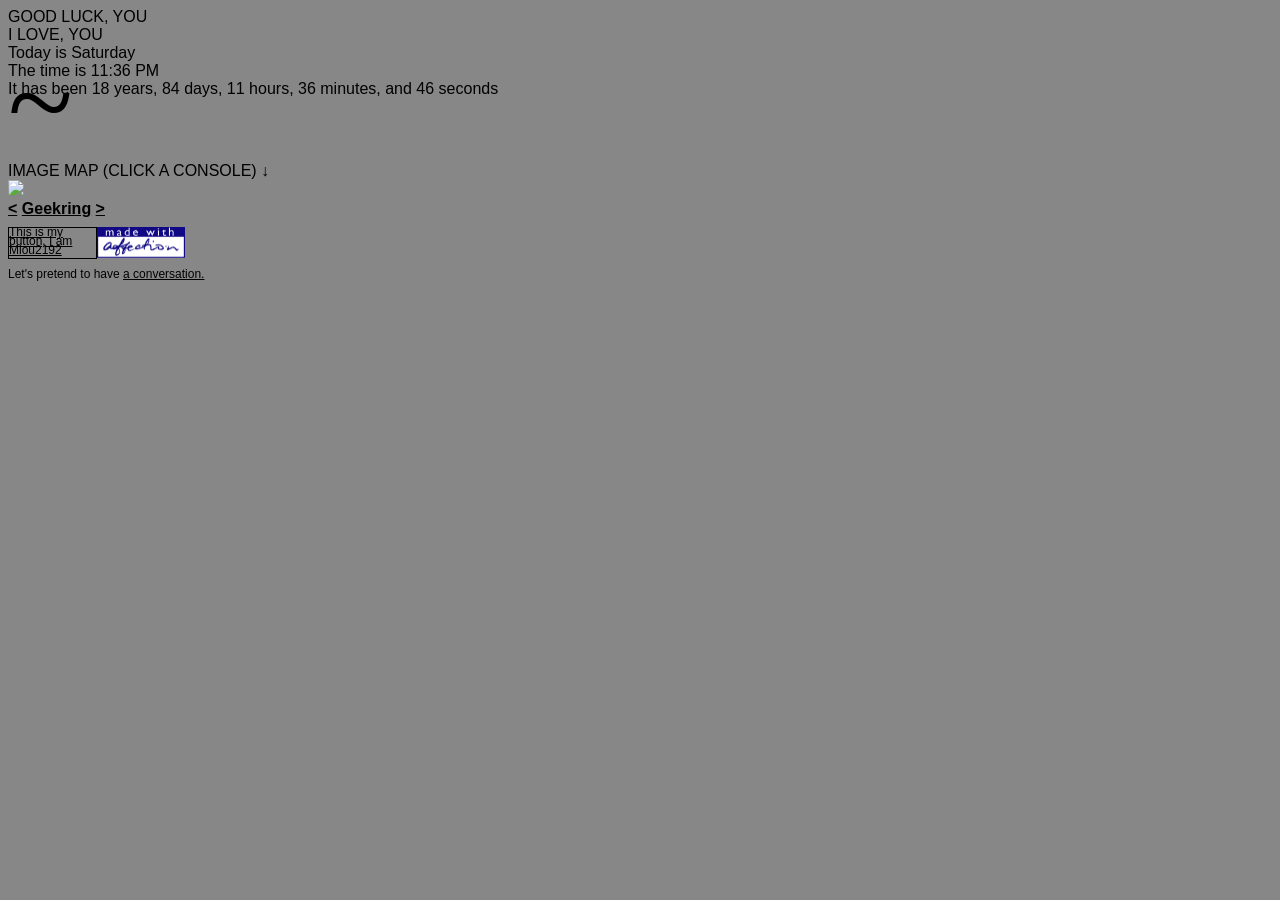
==== index.html @ 61175ba4 "Add files via upload" ====
<!DOCTYPE html>
<html>
  <head>
    <meta charset="UTF-8">
    <meta name="viewport" content="width=device-width, initial-scale=1.0">
    <title>~miou2192</title>
<style>
body {
  font-family: arial;
  background-color: #878787;
}
a {
  color: black;
}
.dropbtn {
  background-color: #878787;
  color: black;
  padding: 0px;
  line-height: 0px;
  font-family: times;
  font-size: 70px;
  border: none;
}

.dropdown {
  position: relative;
  display: inline-block;
}

.dropdown-content {
  display: none;
  position: absolute;
  background-color: white;
  width: 60px;
  z-index: 1;
  font-family: arial;
  font-size: 12px;
}

.dropdown-content a {
  color: black;
  padding: 2px;
  text-decoration: none;
  display: block;
}

.dropdown-content a:hover {background-color: #ddd;}

.dropdown:hover .dropdown-content {display: block;}

.dropdown:hover .dropbtn {color: #3e8e41;}

.hide {
  display: none;
}

area target {
  background-color: red;
}

</style>
  </head>
  <body>
   <script type="text/javascript">
        document.write("GOOD LUCK, YOU");
        document.write("<br/>");
        document.write("I  LOVE, YOU");
        document.write("<br/>");
        let myDate = new Date();
        let myDay = myDate.getDay();

        // Array of days. 
        let weekday = ['Sunday', 'Monday', 'Tuesday',
            'Wednesday', 'Thursday', 'Friday', 'Saturday'
        ];
        document.write("Today is " + weekday[myDay]);
        document.write("<br/>");

        // get hour value. 
        let hours = myDate.getHours();
        let ampm = hours >= 12 ? 'PM' : 'AM';
        hours = hours % 12;
        hours = hours ? hours : 12;
        let minutes = myDate.getMinutes();
        minutes = minutes < 10 ? '0' + minutes : minutes;
        let myTime = hours + ":" + minutes + " " + ampm;
        document.write("\tThe time is " + myTime); 
        
    </script>
    <div class="countup" id="countup1">
  It has been
  <span class="timeel years">00</span>
  <span class="timeel timeRefYears">years,</span>
  <span class="timeel days">00</span>
  <span class="timeel timeRefDays">days,</span>
  <span class="timeel hours">00</span>
  <span class="timeel timeRefHours">hours,</span>
  <span class="timeel minutes">00</span>
  <span class="timeel timeRefMinutes">minutes,</span>
  and
  <span class="timeel seconds">00</span>
  <span class="timeel timeRefSeconds">seconds</span>
</div>
    <p style="font-size:120px; font-family:times; padding-top:5px; padding-bottom:5px; margin:0px; line-height:0px;">~</p>
<br>
<br>
<br>
    IMAGE MAP (CLICK A CONSOLE) ↓
    <br>
<img src="Image/myconsoles.png" usemap="#image-map">
<map name="image-map">
    <area target="" alt="list" title="list" href="/list" coords="155,329,151,321,170,201,191,201,193,208,194,215,197,222,202,226,206,223,203,215,203,206,203,199,211,199,211,204,211,212,210,219,211,225,214,229,219,227,224,224,227,217,230,209,232,201,237,200,236,205,234,212,240,212,244,206,247,210,237,320,232,327,223,331" shape="poly">
    <area target="" alt="think" title="think" href="/think" coords="250,208,249,252,247,263,241,304,246,310,368,295,369,287,363,239,359,210,340,196" shape="poly">
    <area target="" alt="outgoing" title="outgoing" href="/outgoing" coords="394,188,423,183,427,189,437,243,450,310,446,315,381,328,374,322,368,260,370,253,365,248,360,210,363,204,374,210,380,213,385,207,397,208,402,212,407,210,407,203,412,199,406,194,398,190" shape="poly">
</map>
<br>
<b><a href="https://www.whysf.xyz/">&lt;</a> <a href="https://geekring.net/">Geekring</a> <a href="https://wiljam144.github.io/axolum/">&gt;</a></b>
<div class="clear" style="padding-bottom:9px;"></div>
    <div style="height: 30px; width: 87px; font-size: 12px; line-height: 9px; padding: 0px; border: 1px solid black; float: left;"> <a href="https://miou2192.com/">This is my button, I am Miou2192</a> </div> <img src="affection.gif" style="height: 31px; width: 88px; padding:0px;">
    <div class="clear"></div>
<p style="font-size:12px; padding-top:0px; line-height:0px;">Let's pretend to have <a href="/talk">a conversation.</a></p>

<br>

<script>
window.onload = function() {
  // Month Day, Year Hour:Minute:Second, id-of-element-container
  countUpFromTime("Sep 16, 2008 12:00:00", 'countup1'); // ****** Change this line!
};
function countUpFromTime(countFrom, id) {
  countFrom = new Date(countFrom).getTime();
  var now = new Date(),
      countFrom = new Date(countFrom),
      timeDifference = (now - countFrom);
    
  var secondsInADay = 60 * 60 * 1000 * 24,
      secondsInAHour = 60 * 60 * 1000;
    
  days = Math.floor(timeDifference / (secondsInADay) * 1);
  years = Math.floor(days / 365);
  if (years > 1){ days = days - (years * 365) }
  hours = Math.floor((timeDifference % (secondsInADay)) / (secondsInAHour) * 1);
  mins = Math.floor(((timeDifference % (secondsInADay)) % (secondsInAHour)) / (60 * 1000) * 1);
  secs = Math.floor((((timeDifference % (secondsInADay)) % (secondsInAHour)) % (60 * 1000)) / 1000 * 1);

  var idEl = document.getElementById(id);
  idEl.getElementsByClassName('years')[0].innerHTML = years;
  idEl.getElementsByClassName('days')[0].innerHTML = days;
  idEl.getElementsByClassName('hours')[0].innerHTML = hours;
  idEl.getElementsByClassName('minutes')[0].innerHTML = mins;
  idEl.getElementsByClassName('seconds')[0].innerHTML = secs;

  clearTimeout(countUpFromTime.interval);
  countUpFromTime.interval = setTimeout(function(){ countUpFromTime(countFrom, id); }, 1000);
}
</script>

  </body>
</html>
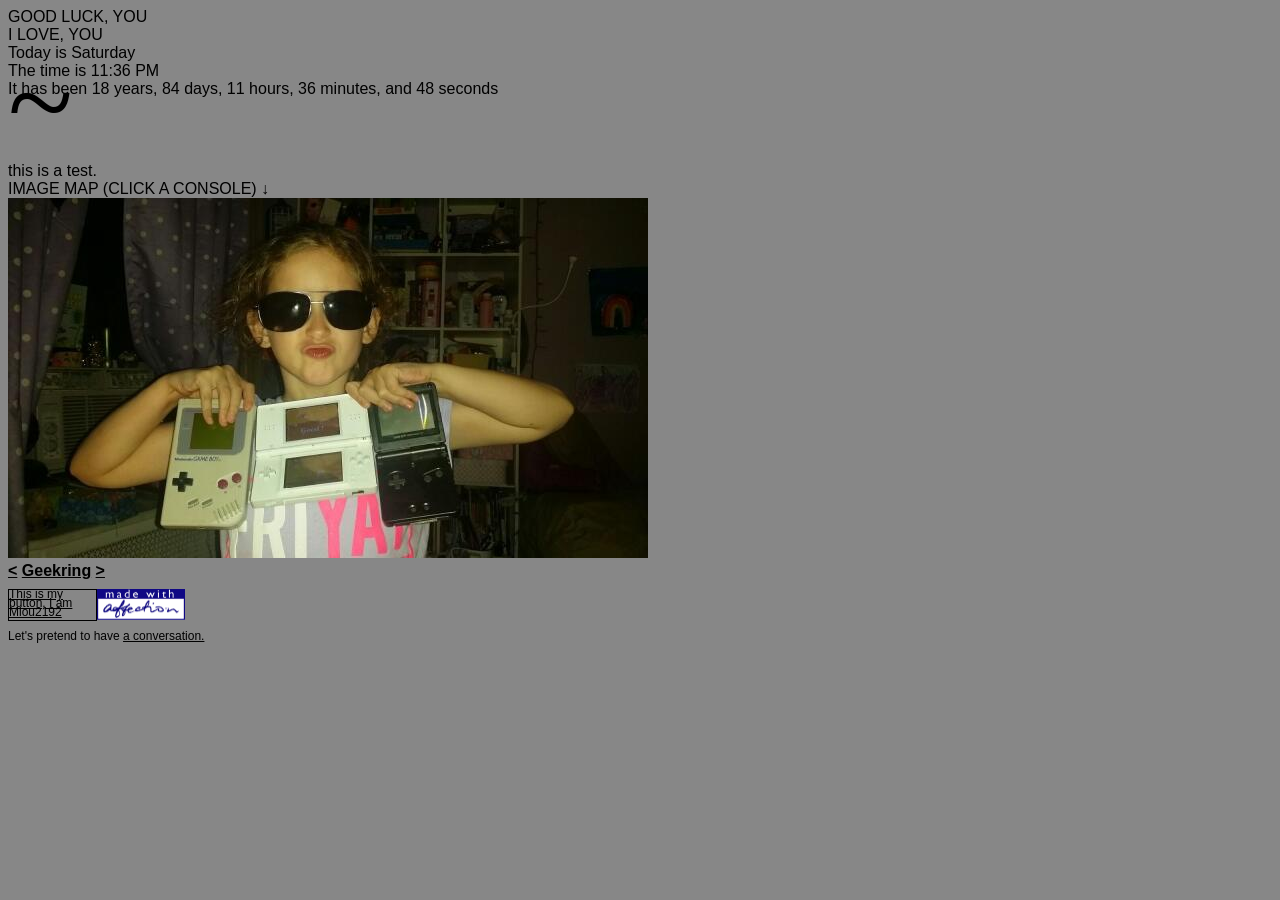
==== commit 550b5bbb: "Update index.html" ====
--- a/index.html
+++ b/index.html
@@ -105,6 +105,7 @@
 <br>
 <br>
 <br>
+    this is a test. <br>
     IMAGE MAP (CLICK A CONSOLE) ↓
     <br>
 <img src="Image/myconsoles.png" usemap="#image-map">
@@ -156,4 +157,4 @@
 </script>
 
   </body>
-</html>+</html>
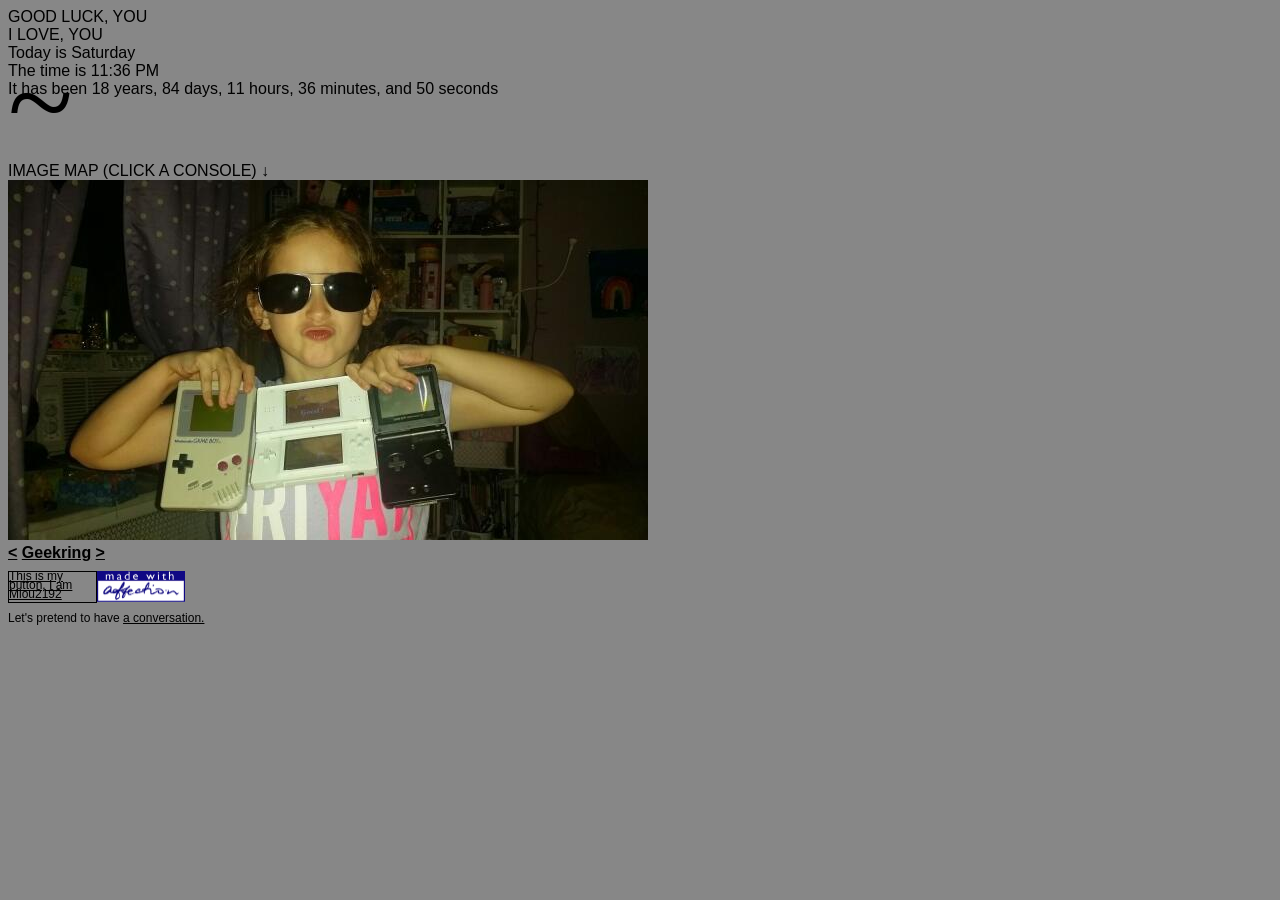
==== commit f2e37843: "Update index.html" ====
--- a/index.html
+++ b/index.html
@@ -105,7 +105,6 @@
 <br>
 <br>
 <br>
-    this is a test. <br>
     IMAGE MAP (CLICK A CONSOLE) ↓
     <br>
 <img src="Image/myconsoles.png" usemap="#image-map">
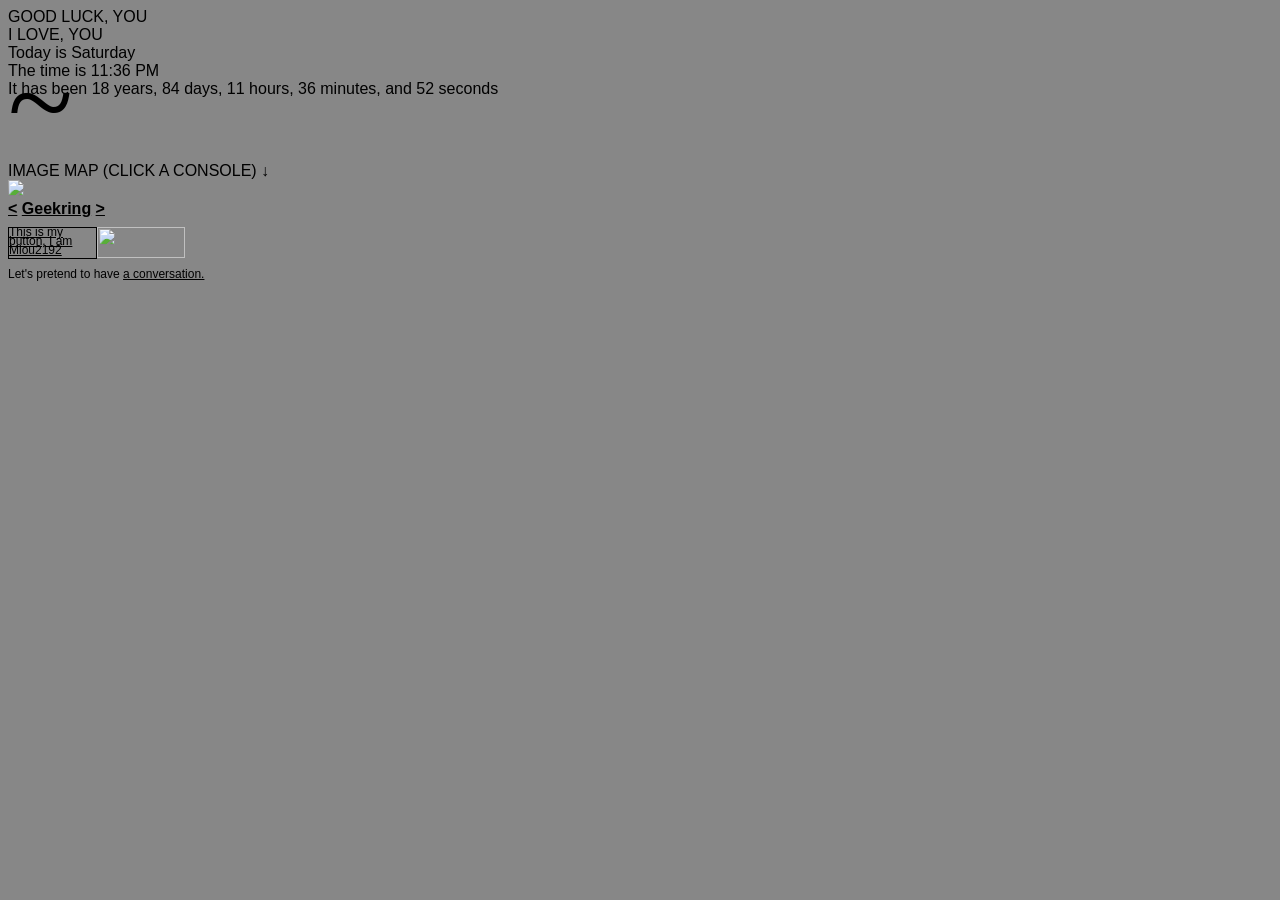
==== commit ce9d837e: "Add files via upload" ====
--- a/index.html
+++ b/index.html
@@ -107,7 +107,7 @@
 <br>
     IMAGE MAP (CLICK A CONSOLE) ↓
     <br>
-<img src="Image/myconsoles.png" usemap="#image-map">
+<img src="public/Image/myconsoles.png" usemap="#image-map">
 <map name="image-map">
     <area target="" alt="list" title="list" href="/list" coords="155,329,151,321,170,201,191,201,193,208,194,215,197,222,202,226,206,223,203,215,203,206,203,199,211,199,211,204,211,212,210,219,211,225,214,229,219,227,224,224,227,217,230,209,232,201,237,200,236,205,234,212,240,212,244,206,247,210,237,320,232,327,223,331" shape="poly">
     <area target="" alt="think" title="think" href="/think" coords="250,208,249,252,247,263,241,304,246,310,368,295,369,287,363,239,359,210,340,196" shape="poly">
@@ -116,7 +116,7 @@
 <br>
 <b><a href="https://www.whysf.xyz/">&lt;</a> <a href="https://geekring.net/">Geekring</a> <a href="https://wiljam144.github.io/axolum/">&gt;</a></b>
 <div class="clear" style="padding-bottom:9px;"></div>
-    <div style="height: 30px; width: 87px; font-size: 12px; line-height: 9px; padding: 0px; border: 1px solid black; float: left;"> <a href="https://miou2192.com/">This is my button, I am Miou2192</a> </div> <img src="affection.gif" style="height: 31px; width: 88px; padding:0px;">
+    <div style="height: 30px; width: 87px; font-size: 12px; line-height: 9px; padding: 0px; border: 1px solid black; float: left;"> <a href="https://miou2192.com/">This is my button, I am Miou2192</a> </div> <img src="public/affection.gif" style="height: 31px; width: 88px; padding:0px;">
     <div class="clear"></div>
 <p style="font-size:12px; padding-top:0px; line-height:0px;">Let's pretend to have <a href="/talk">a conversation.</a></p>
 
@@ -156,4 +156,4 @@
 </script>
 
   </body>
-</html>
+</html>
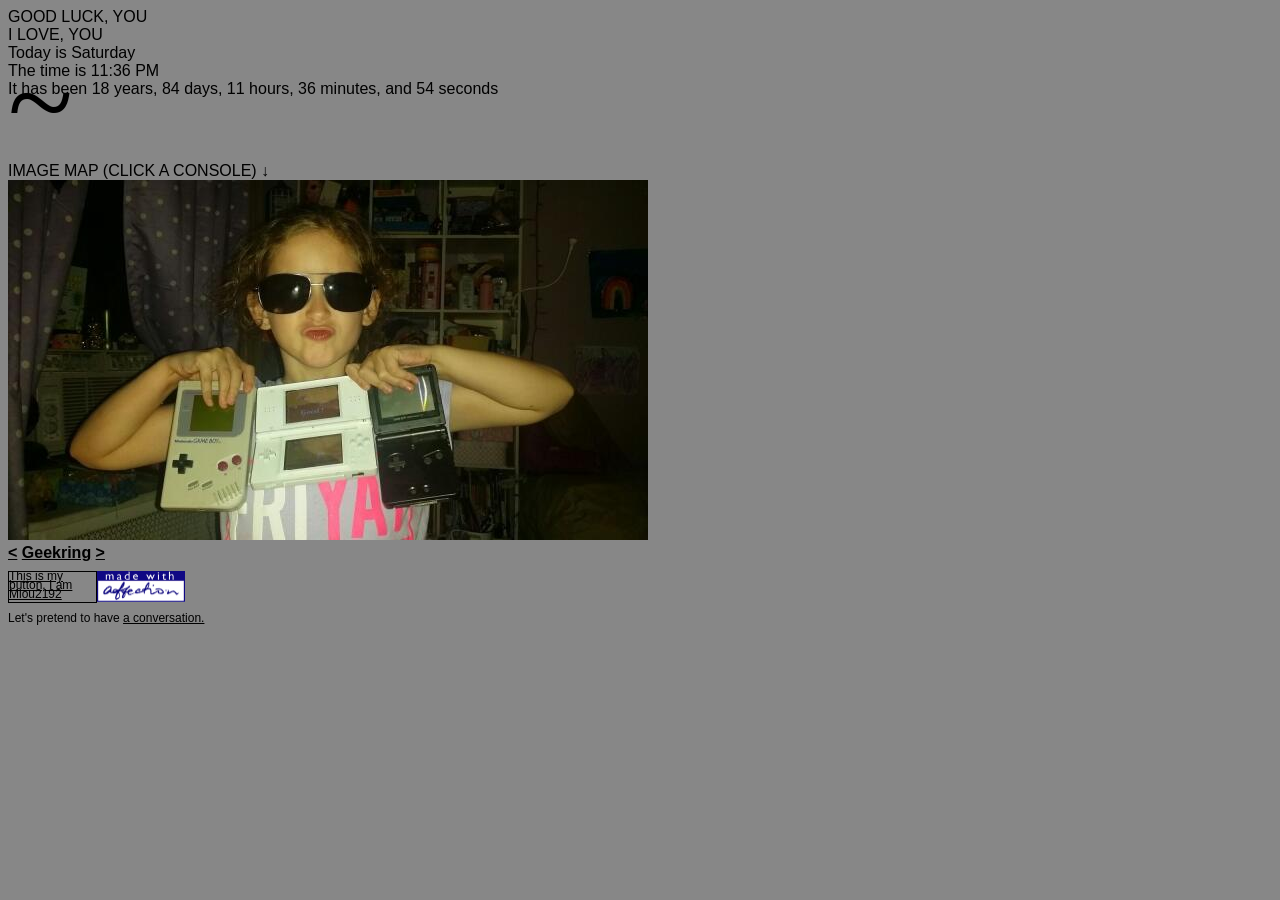
==== commit 56f60b4c: "Rename public/index.html to index.html" ====
--- a/index.html
+++ b/index.html
@@ -156,4 +156,4 @@
 </script>
 
   </body>
-</html>+</html>
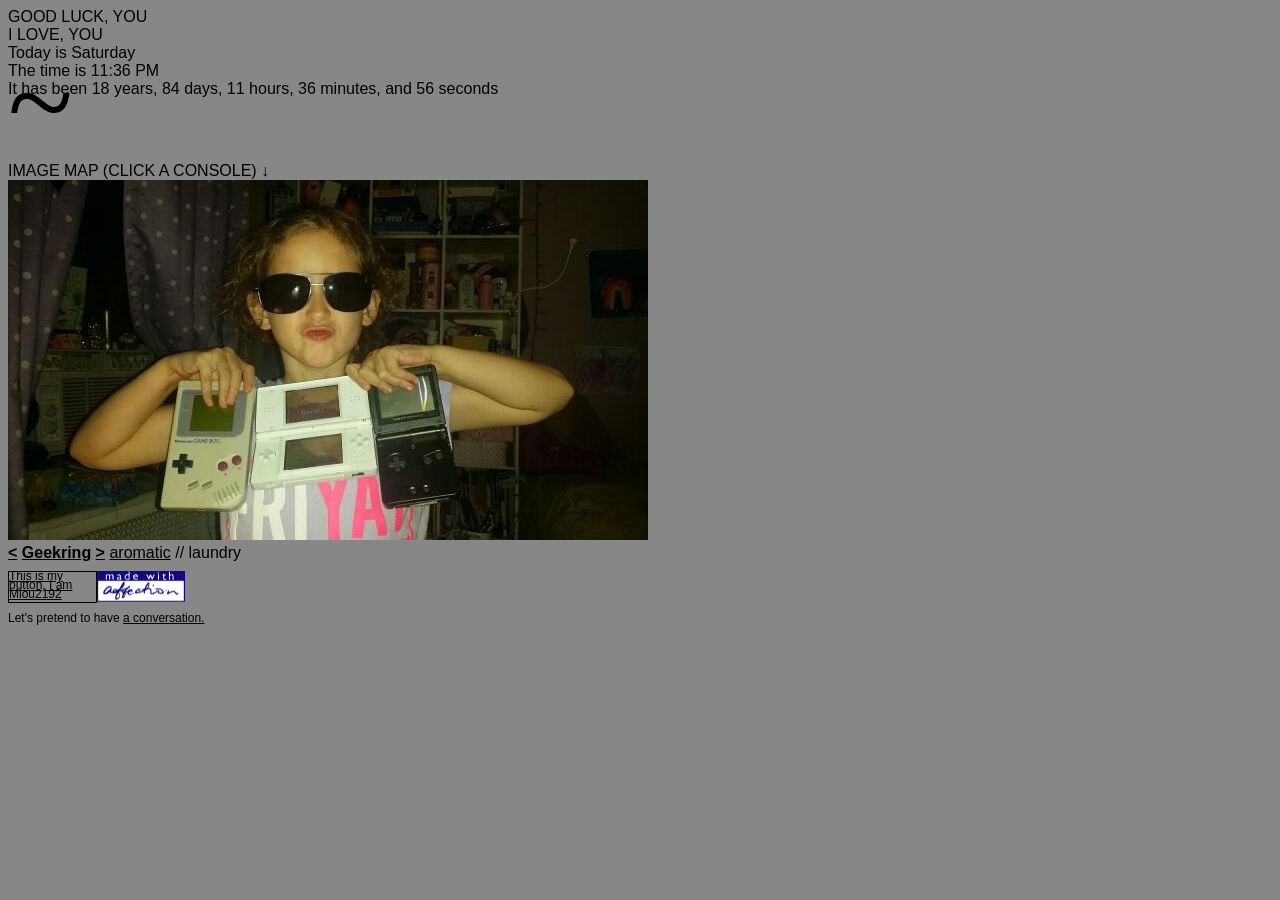
==== commit 226541f9: "Update index.html" ====
--- a/index.html
+++ b/index.html
@@ -115,6 +115,7 @@
 </map>
 <br>
 <b><a href="https://www.whysf.xyz/">&lt;</a> <a href="https://geekring.net/">Geekring</a> <a href="https://wiljam144.github.io/axolum/">&gt;</a></b>
+<a href="http://aromatic.wings.nu/">aromatic</a> // laundry
 <div class="clear" style="padding-bottom:9px;"></div>
     <div style="height: 30px; width: 87px; font-size: 12px; line-height: 9px; padding: 0px; border: 1px solid black; float: left;"> <a href="https://miou2192.com/">This is my button, I am Miou2192</a> </div> <img src="public/affection.gif" style="height: 31px; width: 88px; padding:0px;">
     <div class="clear"></div>
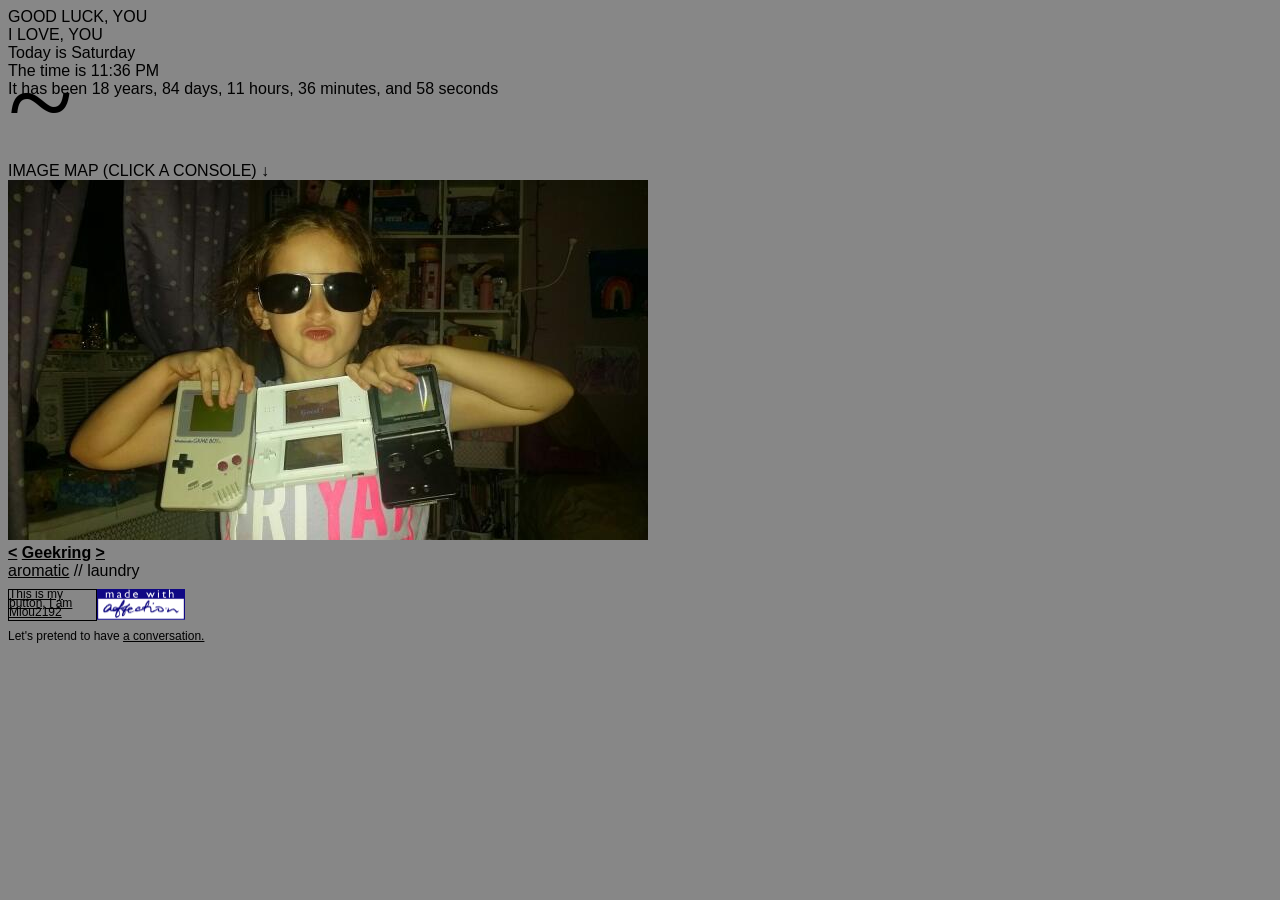
==== commit f0bbb853: "Update index.html" ====
--- a/index.html
+++ b/index.html
@@ -114,7 +114,7 @@
     <area target="" alt="outgoing" title="outgoing" href="/outgoing" coords="394,188,423,183,427,189,437,243,450,310,446,315,381,328,374,322,368,260,370,253,365,248,360,210,363,204,374,210,380,213,385,207,397,208,402,212,407,210,407,203,412,199,406,194,398,190" shape="poly">
 </map>
 <br>
-<b><a href="https://www.whysf.xyz/">&lt;</a> <a href="https://geekring.net/">Geekring</a> <a href="https://wiljam144.github.io/axolum/">&gt;</a></b>
+<b><a href="https://www.whysf.xyz/">&lt;</a> <a href="https://geekring.net/">Geekring</a> <a href="https://wiljam144.github.io/axolum/">&gt;</a></b><br>
 <a href="http://aromatic.wings.nu/">aromatic</a> // laundry
 <div class="clear" style="padding-bottom:9px;"></div>
     <div style="height: 30px; width: 87px; font-size: 12px; line-height: 9px; padding: 0px; border: 1px solid black; float: left;"> <a href="https://miou2192.com/">This is my button, I am Miou2192</a> </div> <img src="public/affection.gif" style="height: 31px; width: 88px; padding:0px;">
